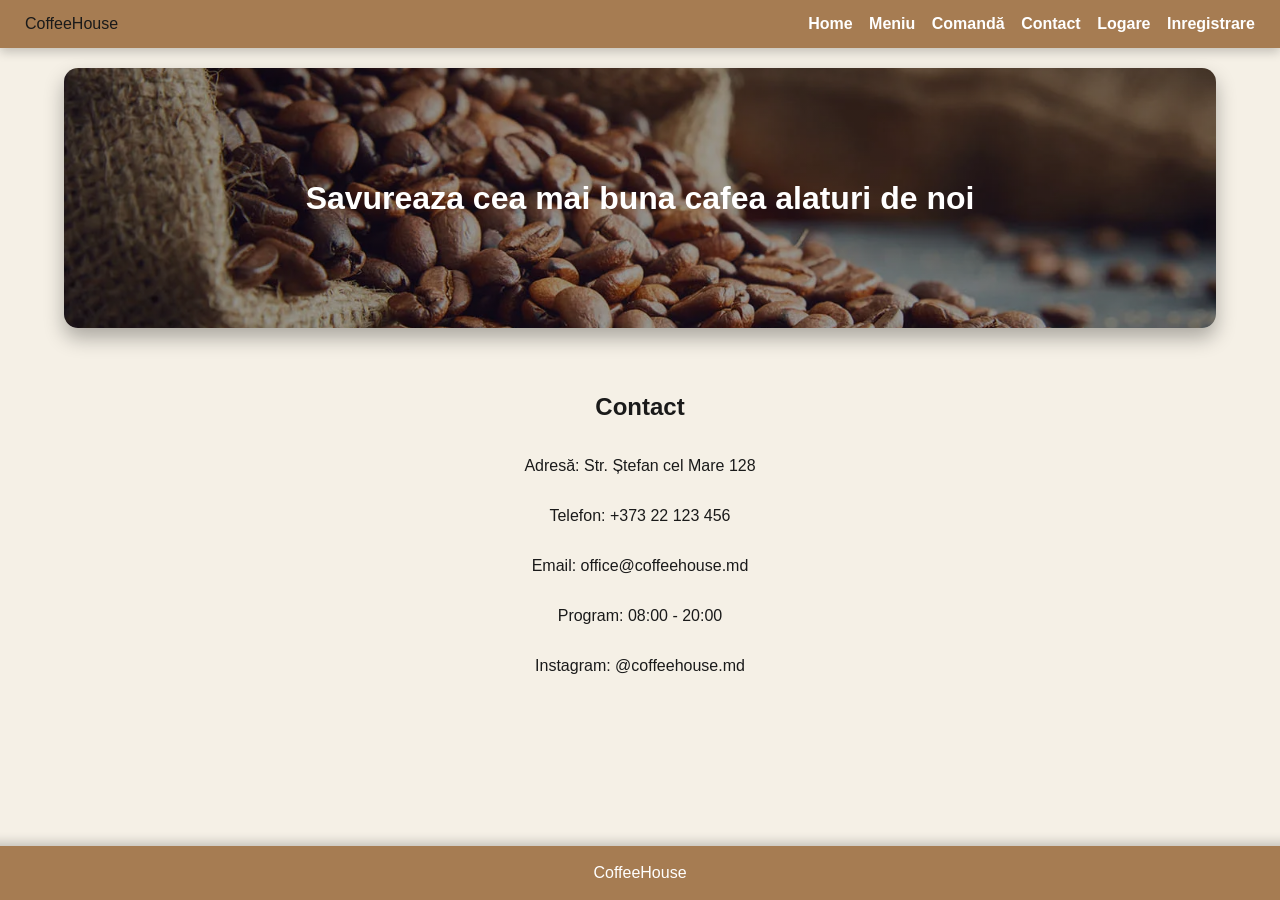
==== html/contact.html @ ed00f65e "Coffe House" ====
<!DOCTYPE html>
<html>
<head>
<link rel="stylesheet" href="../css/style.css">
</head>
<body>

    <nav class="navbar">
  <div class="logo">CoffeeHouse</div>

  <div class="links">
    <a href="index.html">Home</a>
    <a href="menu.html">Meniu</a>
    <a href="order.html">Comandă</a>
    <a href="contact.html">Contact</a>
    <a href="login.html">Logare</a>
    <a href="signup.html">Inregistrare</a>
  </div>
</nav>
    <div class="hero">Savureaza cea mai buna cafea alaturi de noi</div>
<div class="container">

<h2>Contact</h2>

<p>Adresă: Str. Ștefan cel Mare 128</p>
<p>Telefon: +373 22 123 456</p>
<p>Email: office@coffeehouse.md</p>

<p>Program: 08:00 - 20:00</p>

<p>Instagram: @coffeehouse.md</p>

</div>

<footer>CoffeeHouse</footer>

</body>
</html>
---- css/style.css ----
html, body{
height:100%;
}

body{
margin:0;
font-family:Arial;
background:#f5f0e6;
color:#1a1a1a;
display:flex;
flex-direction:column;
align-items:center;
min-height:100vh;
scroll-behavior:smooth;
}


nav{
width:100%;
background:#a67c52;
display:flex;
justify-content:space-between;
align-items:center;
padding:15px 25px;
box-sizing:border-box;
position:sticky;
top:0;
z-index:10;
box-shadow:0 4px 10px rgba(0,0,0,0.2);
}

nav a{
color:white;
text-decoration:none;
margin-left:12px;
font-weight:bold;
transition:0.3s;
}

nav a:hover{
opacity:0.7;
transform:translateY(-2px);
}


.container{
width:100%;
max-width:900px;
flex:1;
display:flex;
flex-direction:column;
align-items:center;
text-align:center;
padding:25px;
animation:fadeIn 0.5s ease-in;
}


@keyframes fadeIn{
from{opacity:0; transform:translateY(15px);}
to{opacity:1; transform:translateY(0);}
}


.hero{
width:90%;
height:260px;
background:linear-gradient(rgba(0,0,0,0.4),rgba(0,0,0,0.4)),url("../assets/background.png") center/cover;
display:flex;
align-items:center;
justify-content:center;
color:white;
font-size:32px;
font-weight:bold;
border-radius:14px;
margin:20px 0;
box-shadow:0 10px 20px rgba(0,0,0,0.3);
transition:0.4s;
}

.hero:hover{
transform:scale(1.02);
}


.btn{
background:#d2b48c;
border:none;
padding:12px 18px;
border-radius:10px;
cursor:pointer;
font-weight:bold;
margin:5px;
transition:0.3s;
box-shadow:0 4px 10px rgba(0,0,0,0.15);
}

.btn:hover{
background:#caa27a;
transform:translateY(-3px);
box-shadow:0 8px 18px rgba(0,0,0,0.2);
}

.btn:active{
transform:scale(0.97);
}


input,select,textarea{
width:100%;
max-width:500px;
padding:10px;
margin:6px 0;
border-radius:8px;
border:1px solid #ccc;
transition:0.3s;
box-sizing:border-box;
}

input:focus,select:focus,textarea:focus{
outline:none;
border-color:#a67c52;
box-shadow:0 0 8px rgba(166,124,82,0.4);
}


.grid{
display:grid;
grid-template-columns:repeat(auto-fit,minmax(220px,1fr));
gap:15px;
width:100%;
margin-top:15px;
}


.card{
background:white;
padding:15px;
border-radius:14px;
box-shadow:0 3px 10px rgba(0,0,0,0.1);
text-align:center;
transition:0.3s;
}

.card:hover{
transform:translateY(-6px);
box-shadow:0 10px 20px rgba(0,0,0,0.2);
}

.card img{
width:100%;
height:140px;
object-fit:cover;
border-radius:10px;
transition:0.3s;
}

.card:hover img{
transform:scale(1.05);
}


footer{
width:100%;
background:#a67c52;
color:white;
text-align:center;
padding:18px;
margin-top:auto;
box-shadow:0 -4px 10px rgba(0,0,0,0.2);
}
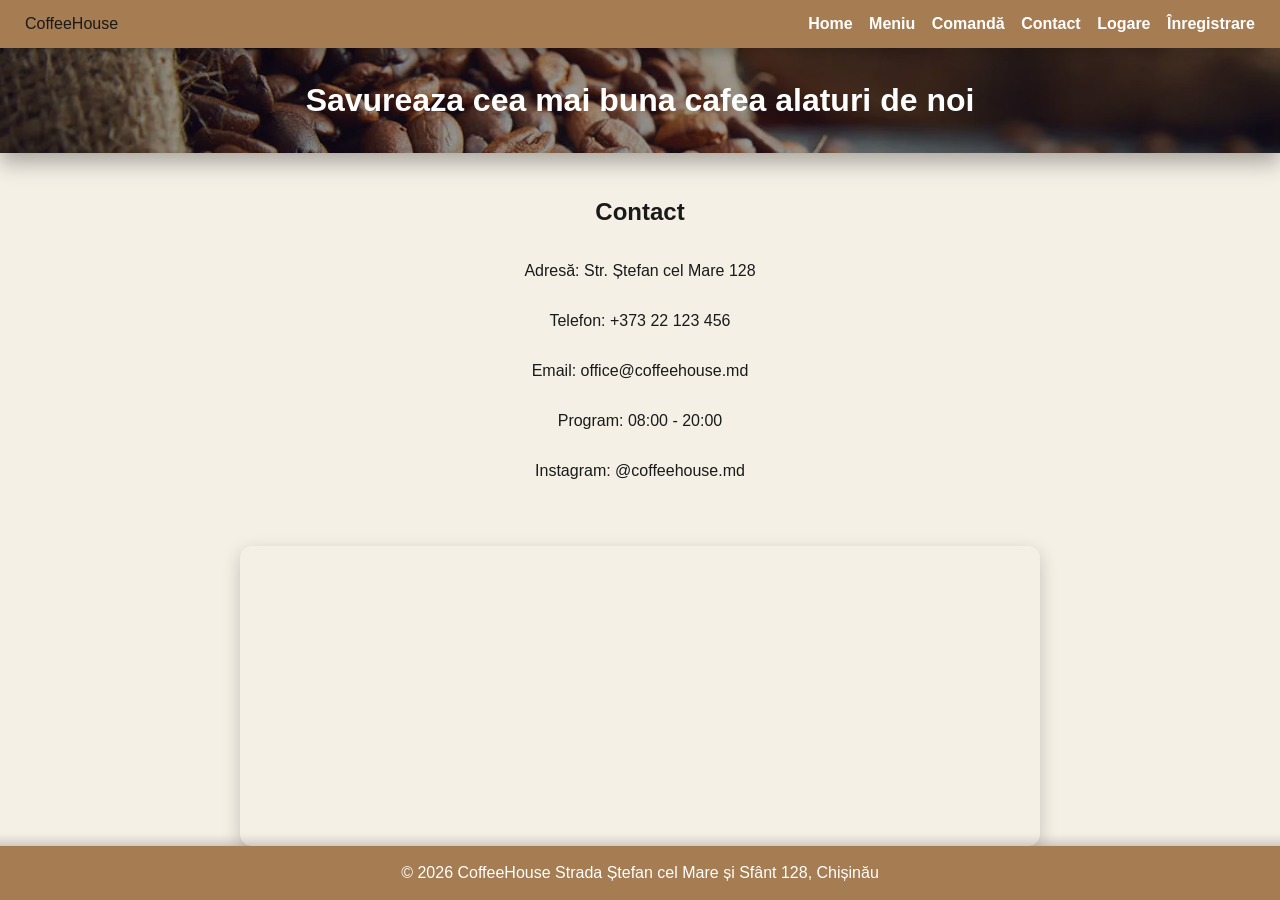
==== commit 4db53e38: "update" ====
--- a/html/contact.html
+++ b/html/contact.html
@@ -5,7 +5,7 @@
 </head>
 <body>
 
-    <nav class="navbar">
+   <nav class="navbar">
   <div class="logo">CoffeeHouse</div>
 
   <div class="links">
@@ -13,10 +13,16 @@
     <a href="menu.html">Meniu</a>
     <a href="order.html">Comandă</a>
     <a href="contact.html">Contact</a>
-    <a href="login.html">Logare</a>
-    <a href="signup.html">Inregistrare</a>
+
+    <a href="login.html" id="loginLink">Logare</a>
+    <a href="signup.html" id="signupLink">Înregistrare</a>
+
+    <button onclick="logout()" id="logoutBtn" class="btn" style="display:none">
+      Logout
+    </button>
   </div>
 </nav>
+
     <div class="hero">Savureaza cea mai buna cafea alaturi de noi</div>
 <div class="container">
 
@@ -25,14 +31,20 @@
 <p>Adresă: Str. Ștefan cel Mare 128</p>
 <p>Telefon: +373 22 123 456</p>
 <p>Email: office@coffeehouse.md</p>
-
 <p>Program: 08:00 - 20:00</p>
-
 <p>Instagram: @coffeehouse.md</p>
 
 </div>
 
-<footer>CoffeeHouse</footer>
+<div class="map">
+    <iframe 
+        src="https://www.google.com/maps?q=Strada%20Ștefan%20cel%20Mare%20128%20Chișinău&output=embed"
+        allowfullscreen=""
+        loading="lazy">
+    </iframe>
+</div>
+
+<footer>© 2026 CoffeeHouse Strada Ștefan cel Mare și Sfânt 128, Chișinău</footer>
 
 </body>
 </html>
--- a/css/style.css
+++ b/css/style.css
@@ -1,171 +1,205 @@
 html, body{
-height:100%;
+    height:100%;
 }
 
 body{
-margin:0;
-font-family:Arial;
-background:#f5f0e6;
-color:#1a1a1a;
-display:flex;
-flex-direction:column;
-align-items:center;
-min-height:100vh;
-scroll-behavior:smooth;
-}
-
+    margin:0;
+    font-family:Arial;
+    background:#f5f0e6;
+    color:#1a1a1a;
+    display:flex;
+    flex-direction:column;
+    align-items:center;
+    min-height:100vh;
+    scroll-behavior:smooth;
+}
 
 nav{
-width:100%;
-background:#a67c52;
-display:flex;
-justify-content:space-between;
-align-items:center;
-padding:15px 25px;
-box-sizing:border-box;
-position:sticky;
-top:0;
-z-index:10;
-box-shadow:0 4px 10px rgba(0,0,0,0.2);
+    width:100%;
+    background:#a67c52;
+    display:flex;
+    justify-content:space-between;
+    align-items:center;
+    padding:15px 25px;
+    box-sizing:border-box;
+    position:sticky;
+    top:0;
+    z-index:10;
+    box-shadow:0 4px 10px rgba(0,0,0,0.2);
 }
 
 nav a{
-color:white;
-text-decoration:none;
-margin-left:12px;
-font-weight:bold;
-transition:0.3s;
+    color:white;
+    text-decoration:none;
+    margin-left:12px;
+    font-weight:bold;
+    transition:0.3s;
 }
 
 nav a:hover{
-opacity:0.7;
-transform:translateY(-2px);
-}
-
+    opacity:0.7;
+    transform:translateY(-2px);
+}
 
 .container{
-width:100%;
-max-width:900px;
-flex:1;
-display:flex;
-flex-direction:column;
-align-items:center;
-text-align:center;
-padding:25px;
-animation:fadeIn 0.5s ease-in;
-}
-
+    width:100%;
+    max-width:900px;
+    flex:1;
+    display:flex;
+    flex-direction:column;
+    align-items:center;
+    text-align:center;
+    padding:25px;
+    animation:fadeIn 0.5s ease-in;
+}
 
 @keyframes fadeIn{
-from{opacity:0; transform:translateY(15px);}
-to{opacity:1; transform:translateY(0);}
-}
-
+    from{opacity:0; transform:translateY(15px);}
+    to{opacity:1; transform:translateY(0);}
+}
 
 .hero{
-width:90%;
-height:260px;
-background:linear-gradient(rgba(0,0,0,0.4),rgba(0,0,0,0.4)),url("../assets/background.png") center/cover;
-display:flex;
-align-items:center;
-justify-content:center;
-color:white;
-font-size:32px;
-font-weight:bold;
-border-radius:14px;
-margin:20px 0;
-box-shadow:0 10px 20px rgba(0,0,0,0.3);
-transition:0.4s;
+    width:100%;
+    height:260px;
+    background:
+        linear-gradient(rgba(0,0,0,0.4),rgba(0,0,0,0.4)),
+        url("../assets/background.png") center/cover;
+    display:flex;
+    align-items:center;
+    justify-content:center;
+    color:white;
+    font-size:32px;
+    font-weight:bold;
+    margin:0;
+    box-shadow:0 10px 20px rgba(0,0,0,0.3);
+    transition:0.4s;
 }
 
 .hero:hover{
-transform:scale(1.02);
-}
-
+    transform:scale(1.02);
+}
+
+.info-text{
+    margin:20px 0;
+    text-align:center;
+}
 
 .btn{
-background:#d2b48c;
-border:none;
-padding:12px 18px;
-border-radius:10px;
-cursor:pointer;
-font-weight:bold;
-margin:5px;
-transition:0.3s;
-box-shadow:0 4px 10px rgba(0,0,0,0.15);
+    background:#d2b48c;
+    border:none;
+    padding:12px 18px;
+    border-radius:10px;
+    cursor:pointer;
+    font-weight:bold;
+    margin:5px;
+    transition:0.3s;
+    box-shadow:0 4px 10px rgba(0,0,0,0.15);
+    display:inline-block;
+    text-decoration:none;
+    color:#1a1a1a;
 }
 
 .btn:hover{
-background:#caa27a;
-transform:translateY(-3px);
-box-shadow:0 8px 18px rgba(0,0,0,0.2);
+    background:#caa27a;
+    transform:translateY(-3px);
+    box-shadow:0 8px 18px rgba(0,0,0,0.2);
 }
 
 .btn:active{
-transform:scale(0.97);
-}
-
+    transform:scale(0.97);
+}
+
+.button-group{
+    margin-top:20px;
+    display:flex;
+    justify-content:center;
+    gap:40px;
+    flex-wrap:wrap;
+    text-align:center;
+     flex-direction:column;
+}
+
+.btn-block p{
+    margin:0 0 8px 0;
+    font-weight:bold;
+}
 
 input,select,textarea{
-width:100%;
-max-width:500px;
-padding:10px;
-margin:6px 0;
-border-radius:8px;
-border:1px solid #ccc;
-transition:0.3s;
-box-sizing:border-box;
+    width:100%;
+    max-width:500px;
+    padding:10px;
+    margin:6px 0;
+    border-radius:8px;
+    border:1px solid #ccc;
+    transition:0.3s;
+    box-sizing:border-box;
 }
 
 input:focus,select:focus,textarea:focus{
-outline:none;
-border-color:#a67c52;
-box-shadow:0 0 8px rgba(166,124,82,0.4);
-}
-
+    outline:none;
+    border-color:#a67c52;
+    box-shadow:0 0 8px rgba(166,124,82,0.4);
+}
 
 .grid{
-display:grid;
-grid-template-columns:repeat(auto-fit,minmax(220px,1fr));
-gap:15px;
-width:100%;
-margin-top:15px;
-}
-
+    display:grid;
+    grid-template-columns:repeat(auto-fit,minmax(220px,1fr));
+    gap:15px;
+    width:100%;
+    margin-top:15px;
+}
 
 .card{
-background:white;
-padding:15px;
-border-radius:14px;
-box-shadow:0 3px 10px rgba(0,0,0,0.1);
-text-align:center;
-transition:0.3s;
+    background:white;
+    padding:15px;
+    border-radius:14px;
+    box-shadow:0 3px 10px rgba(0,0,0,0.1);
+    text-align:center;
+    transition:0.3s;
 }
 
 .card:hover{
-transform:translateY(-6px);
-box-shadow:0 10px 20px rgba(0,0,0,0.2);
+    transform:translateY(-6px);
+    box-shadow:0 10px 20px rgba(0,0,0,0.2);
 }
 
 .card img{
-width:100%;
-height:140px;
-object-fit:cover;
-border-radius:10px;
-transition:0.3s;
-}
-
-.card:hover img{
-transform:scale(1.05);
-}
-
+    display:none;
+}
 
 footer{
-width:100%;
-background:#a67c52;
-color:white;
-text-align:center;
-padding:18px;
-margin-top:auto;
-box-shadow:0 -4px 10px rgba(0,0,0,0.2);
+    width:100%;
+    background:#a67c52;
+    color:white;
+    text-align:center;
+    padding:18px;
+    margin-top:auto;
+    box-shadow:0 -4px 10px rgba(0,0,0,0.2);
+}
+
+#cardSection{
+    display:none;
+    margin-top:15px;
+    padding:15px;
+    background:white;
+    border-radius:12px;
+    box-shadow:0 3px 10px rgba(0,0,0,0.1);
+    width:100%;
+    max-width:500px;
+}
+
+.map{
+    margin-top:25px;
+    width:100%;
+    max-width:800px;
+    display:flex;
+    justify-content:center;
+}
+
+.map iframe{
+    width:100%;
+    height:300px;
+    border:0;
+    border-radius:12px;
+    box-shadow:0 6px 18px rgba(0,0,0,0.2);
 }
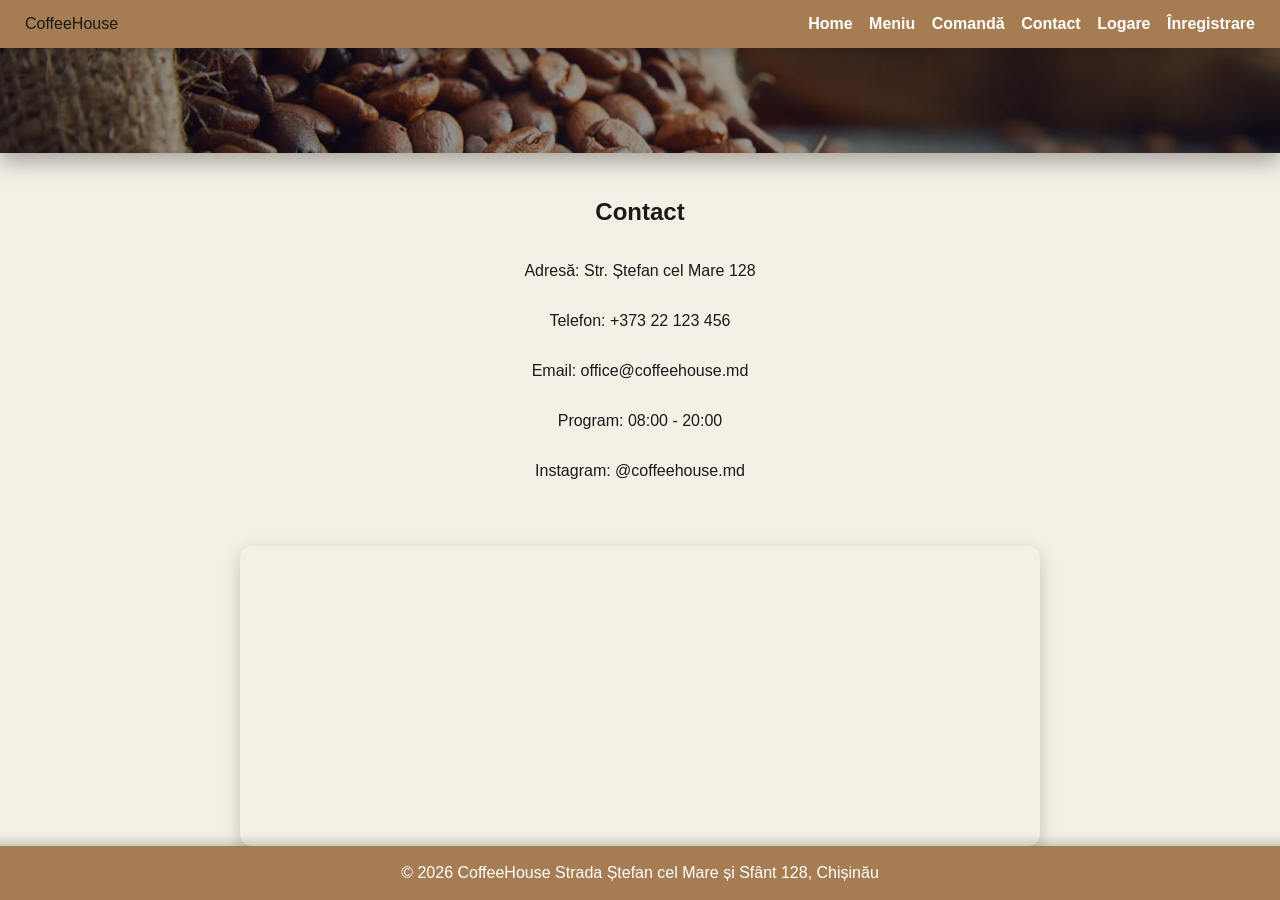
==== commit f9b4235f: "Cooffe House" ====
--- a/html/contact.html
+++ b/html/contact.html
@@ -23,7 +23,7 @@
   </div>
 </nav>
 
-    <div class="hero">Savureaza cea mai buna cafea alaturi de noi</div>
+    <div class="hero"></div>
 <div class="container">
 
 <h2>Contact</h2>
